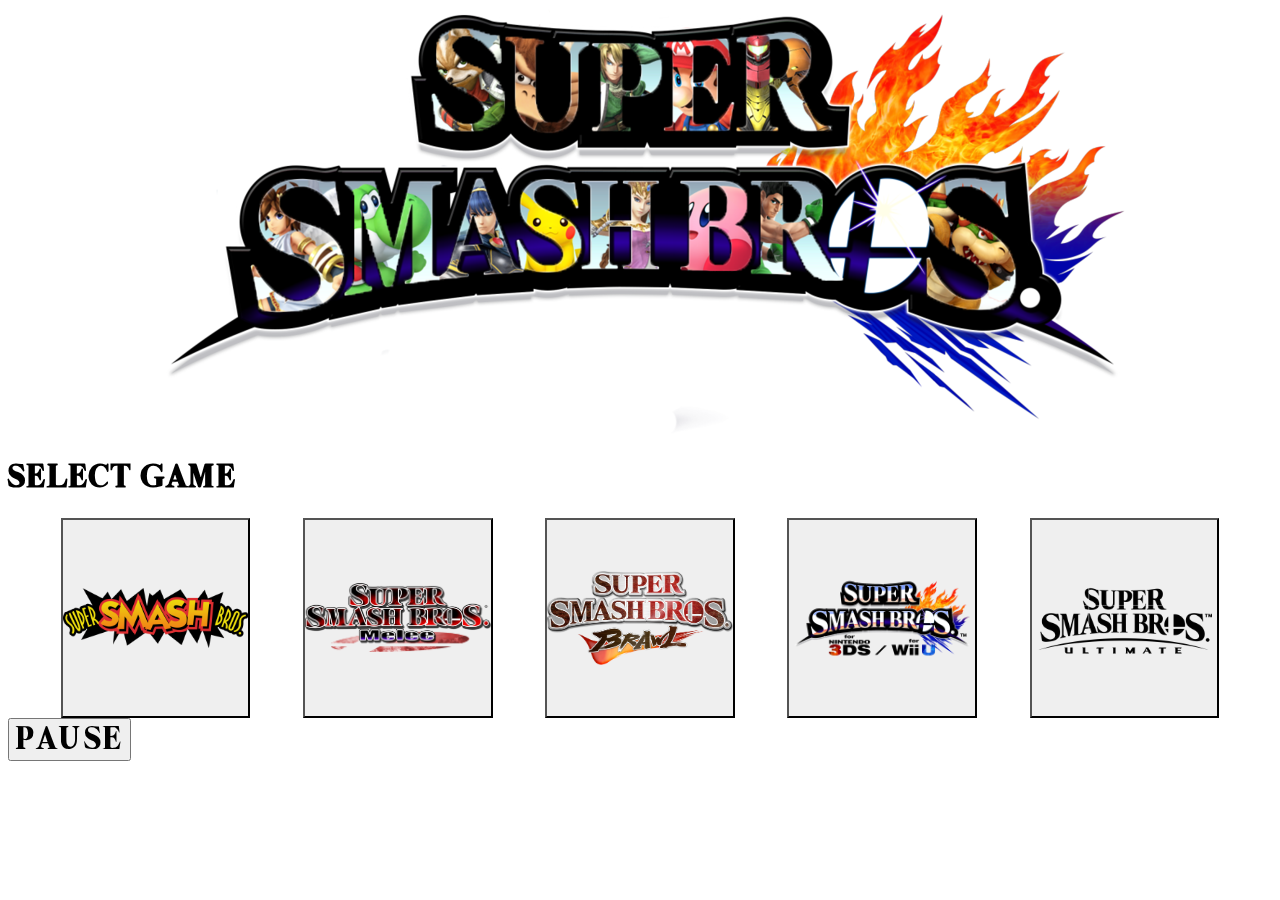
==== index.html @ 17163fda "trying to fix the git" ====
<!DOCTYPE html>
<html lang="en">

<head>
  <meta charset="UTF-8">
  <meta name="viewport" content="width=device-width, initial-scale=1.0">
  <title>API Hackathon</title>
  <link rel="stylesheet" href="css/background.css">
  <link rel="stylesheet" href="css/style.css">
  <link rel="stylesheet" href="css/grid.css">
  <link rel="stylesheet" href="fonts/fonts.css">
</head>

<body>
  <video autoplay muted loop id="smash-trailer">
    <source src="video/Super-Smash-Bros-Ultimate-More-Fighters-25-2.mp4" type="video/mp4">
  </video>
  <div id="cover-body" class="header-container">
    <div>
      <img src="images/logos/super-smash-logo.jpg" alt="super-smash-logo">
    </div>
  </div>
  <div>
    <div>
      <header>
        <h1>Select Game</h1>
      </header>
    </div>
    <div class="game-container">
      <button class="game-select smash-64"></button>
      <button class="game-select smash-melee"></button>
      <button class="game-select smash-brawl"></button>
      <button class="game-select smash-4"></button>
      <button class="game-select smash-ultimate"></button>
    </div>
    <div>
      <button class="pause-music">Pause</button>
    </div>
  </div>






  <script src="https://code.jquery.com/jquery-3.5.1.min.js" integrity="sha256-9/aliU8dGd2tb6OSsuzixeV4y/faTqgFtohetphbbj0=" crossorigin="anonymous"></script>
  <script src="main.js"></script>
</body>

</html>
---- css/background.css ----
.smash-64 {
  background-image: url(../images/logos/smash-64-logo.png);
}

.smash-melee {
  background-image: url(../images/logos/smash-melee.jpg);
}

.smash-brawl {
  background-image: url(../images/logos/smash-brawl-logo.png);
}

.smash-4 {
  background-image: url(../images/logos/smash-4-logo.png);
}

.smash-ultimate{
  background-image: url(../images/logos/smash-ultimate-logo.png);
}

.doctor-mario {
  background-image: url(../images/fighters/doctor-mario.png);
}

.mario {
  background-image: url(../images/fighters/mario.png);
}

.luigi {
  background-image: url(../images/fighters/luigi.png);
}

.bowser {
  background-image: url(../images/fighters/bowser.png);
}

.princess-peach {
  background-image: url(../images/fighters/princess-peach.png);
}

.yoshi {
  background-image: url(../images/fighters/yoshi.png);
}

.donkey-kong {
  background-image: url(../images/fighters/dk.png);
}

.captain-falcon {
  background-image: url(../images/fighters/captain-falcon.png);
}

.ganondorf {
  background-image: url(../images/fighters/ganondorf.png);
}

.falco {
  background-image: url(../images/fighters/falco.png);
}

.fox {
  background-image: url(../images/fighters/fox.png);
}

.ness {
  background-image: url(../images/fighters/ness.png);
}

.ice-climbers {
  background-image: url(../images/fighters/ice-climbers.png);
}

.kirby {
  background-image: url(../images/fighters/kirby.png);
}

.samus {
  background-image: url(../images/fighters/samus.png);
}

.zelda {
  background-image: url(../images/fighters/zelda.png);
}

.shiek {
  background-image: url(../images/fighters/shiek.png);
}

.link {
  background-image: url(../images/fighters/link.png);
}

.young-link {
  background-image: url(../images/fighters/young-link.png);
}

.pichu {
  background-image: url(../images/fighters/pichu.png);
}

.pikachu {
  background-image: url(../images/fighters/pikachu.png);
}

.jigglypuff {
  background-image: url(../images/fighters/jigglypuff.png);
}

.mewtwo {
  background-image: url(../images/fighters/mewtwo.png);
}

.mr-game-and-watch {
  background-image: url(../images/fighters/mr-game-and-watch.png);
}

.marth {
  background-image: url(../images/fighters/marth.png);
}

.roy {
  background-image: url(../images/fighters/roy.png);
}
---- css/style.css ----
h1 {
  font-family: 'super_smash';
}

#smash-trailer {
  position: fixed;
  right: 0;
  bottom: 0;
  min-width: 100%;
  min-height: 100%;
  z-index: -10;
}

#smash-melee-menu {
  position: fixed;
  right: 0;
  bottom: 0;
  min-width: 100%;
  min-height: 100%;
  z-index: -10;
}



.game-select{
  width: 15%;
  height: 200px;
  background-position: center;
  background-repeat: no-repeat;
  background-size: contain;
}

.fighter-select{
  width: 10%;
  height: 300px;
  background-size: contain;
  background-repeat: no-repeat;
  background-position: center;
}

.pause-music {
  font-family: 'super_smash';
  font-size: xx-large;
}

.exit-main-screen {
  font-family: 'super_smash';
  font-size: xx-large;
}
---- css/grid.css ----
.game-container{
  display: flex;
  flex-wrap: wrap;
  flex-direction: row;
  justify-content: space-evenly;
}


.fighter-container {
  display: flex;
  flex-wrap: wrap;
  flex-direction: row;
  justify-content: center;
}

.header-container {
  display: flex;
  justify-content: center;
}
---- fonts/fonts.css ----
@font-face {
  font-family: 'super_smash';
  font-style: normal;
  font-weight: normal;
  src: url('super_smash_4_1_by_pokemon_diamond-d7zxu6d.ttf') format('truetype');
}
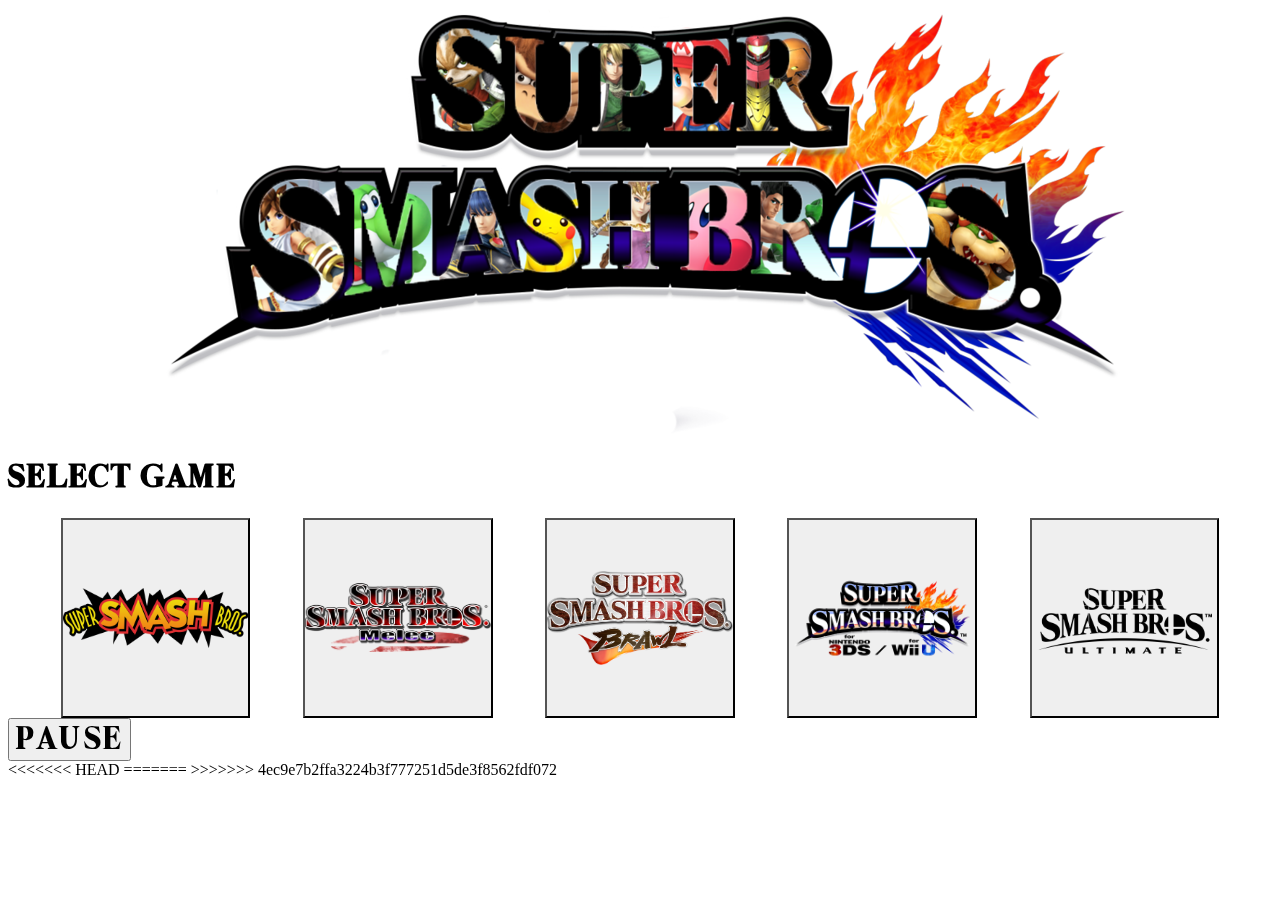
==== commit 4bae0dae: "please dont break" ====
--- a/index.html
+++ b/index.html
@@ -13,7 +13,11 @@
 
 <body>
   <video autoplay muted loop id="smash-trailer">
+<<<<<<< HEAD
     <source src="video/Super-Smash-Bros-Ultimate-More-Fighters-25-2.mp4" type="video/mp4">
+=======
+    <source src="video/Super-Smash-Bros-Ultimate-More-Fighters-45-2.mp4" type="video/mp4">
+>>>>>>> 4ec9e7b2ffa3224b3f777251d5de3f8562fdf072
   </video>
   <div id="cover-body" class="header-container">
     <div>
@@ -42,7 +46,10 @@
 
 
 
+<<<<<<< HEAD
 
+=======
+>>>>>>> 4ec9e7b2ffa3224b3f777251d5de3f8562fdf072
   <script src="https://code.jquery.com/jquery-3.5.1.min.js" integrity="sha256-9/aliU8dGd2tb6OSsuzixeV4y/faTqgFtohetphbbj0=" crossorigin="anonymous"></script>
   <script src="main.js"></script>
 </body>
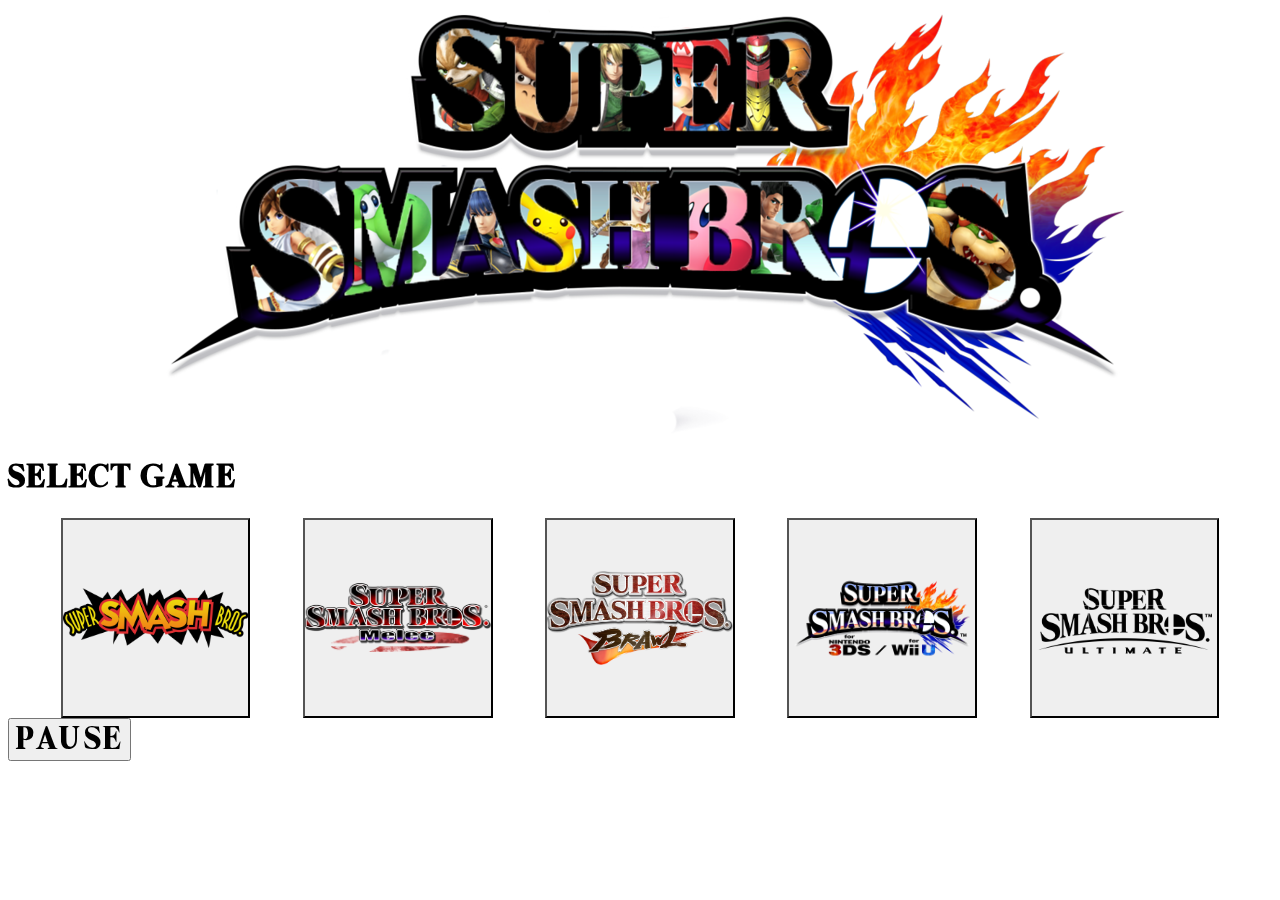
==== commit 00864cd5: "it broke" ====
--- a/index.html
+++ b/index.html
@@ -13,11 +13,7 @@
 
 <body>
   <video autoplay muted loop id="smash-trailer">
-<<<<<<< HEAD
     <source src="video/Super-Smash-Bros-Ultimate-More-Fighters-25-2.mp4" type="video/mp4">
-=======
-    <source src="video/Super-Smash-Bros-Ultimate-More-Fighters-45-2.mp4" type="video/mp4">
->>>>>>> 4ec9e7b2ffa3224b3f777251d5de3f8562fdf072
   </video>
   <div id="cover-body" class="header-container">
     <div>
@@ -46,10 +42,6 @@
 
 
 
-<<<<<<< HEAD
-
-=======
->>>>>>> 4ec9e7b2ffa3224b3f777251d5de3f8562fdf072
   <script src="https://code.jquery.com/jquery-3.5.1.min.js" integrity="sha256-9/aliU8dGd2tb6OSsuzixeV4y/faTqgFtohetphbbj0=" crossorigin="anonymous"></script>
   <script src="main.js"></script>
 </body>
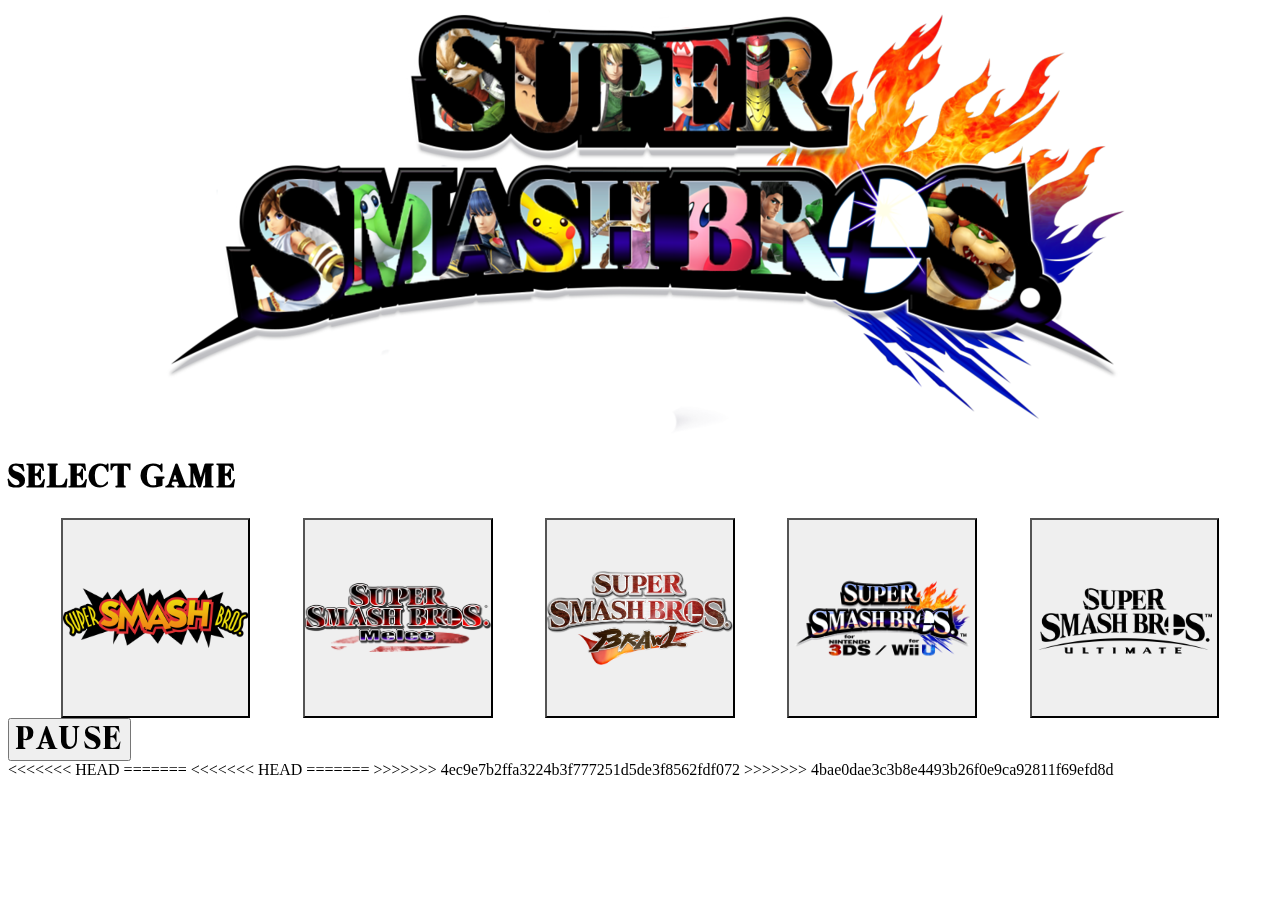
==== commit 29123774: "please just push" ====
--- a/index.html
+++ b/index.html
@@ -42,6 +42,13 @@
 
 
 
+<<<<<<< HEAD
+=======
+<<<<<<< HEAD
+
+=======
+>>>>>>> 4ec9e7b2ffa3224b3f777251d5de3f8562fdf072
+>>>>>>> 4bae0dae3c3b8e4493b26f0e9ca92811f69efd8d
   <script src="https://code.jquery.com/jquery-3.5.1.min.js" integrity="sha256-9/aliU8dGd2tb6OSsuzixeV4y/faTqgFtohetphbbj0=" crossorigin="anonymous"></script>
   <script src="main.js"></script>
 </body>
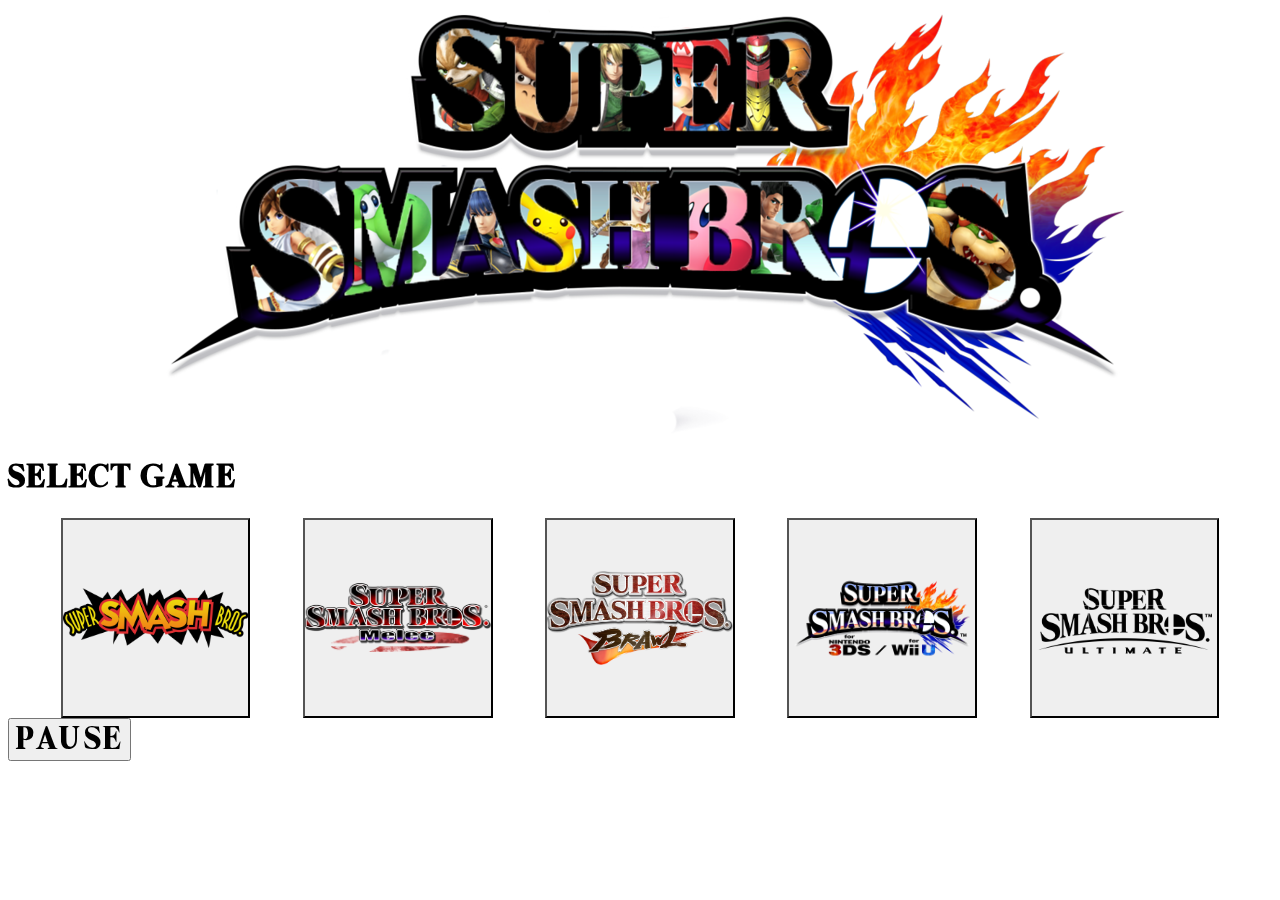
==== commit b620c4b9: "GODDAMIT" ====
--- a/index.html
+++ b/index.html
@@ -42,13 +42,7 @@
 
 
 
-<<<<<<< HEAD
-=======
-<<<<<<< HEAD
 
-=======
->>>>>>> 4ec9e7b2ffa3224b3f777251d5de3f8562fdf072
->>>>>>> 4bae0dae3c3b8e4493b26f0e9ca92811f69efd8d
   <script src="https://code.jquery.com/jquery-3.5.1.min.js" integrity="sha256-9/aliU8dGd2tb6OSsuzixeV4y/faTqgFtohetphbbj0=" crossorigin="anonymous"></script>
   <script src="main.js"></script>
 </body>
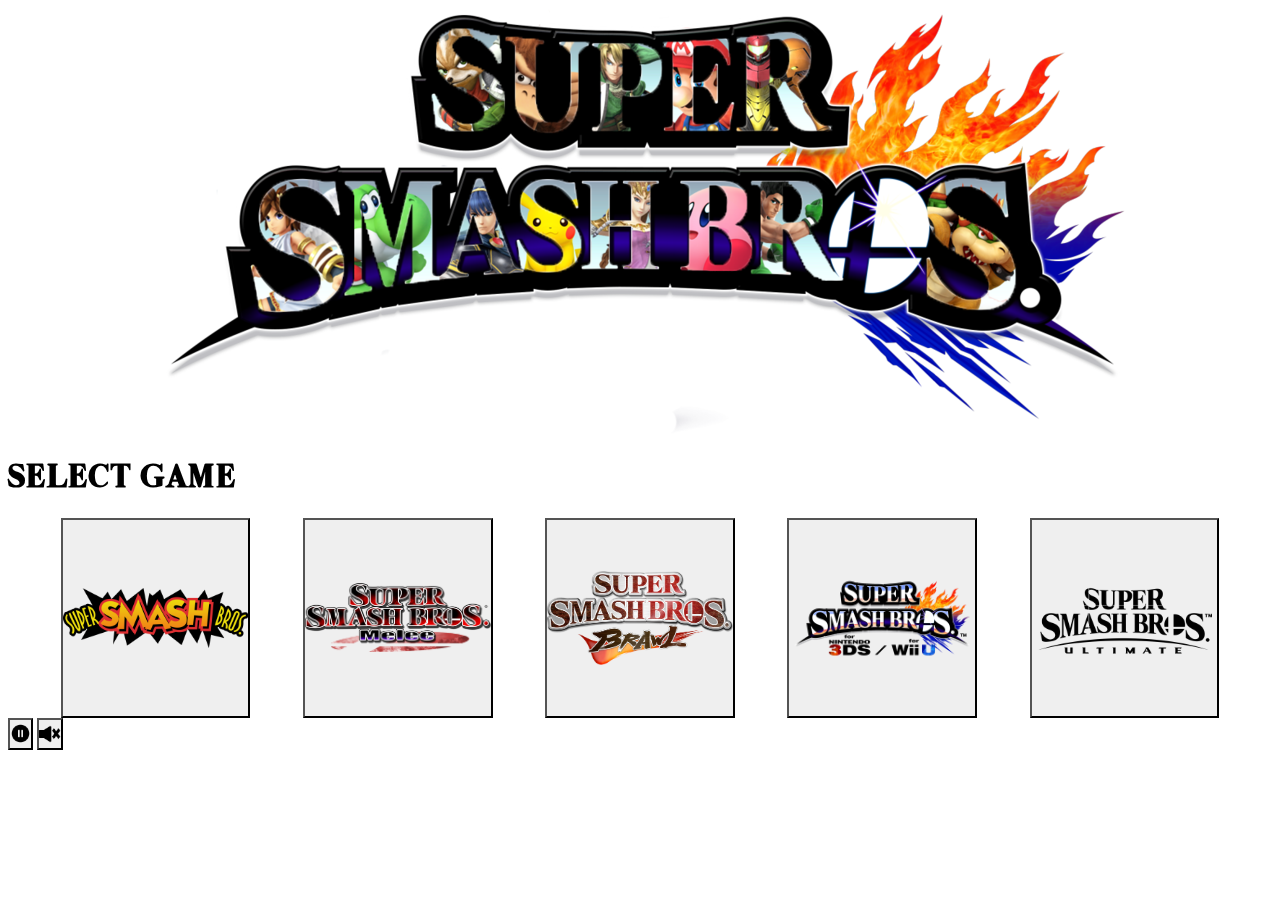
==== commit 40c0112d: "renamed audio files then added audio to the index.html main screen" ====
--- a/index.html
+++ b/index.html
@@ -15,6 +15,10 @@
   <video autoplay muted loop id="smash-trailer">
     <source src="video/Super-Smash-Bros-Ultimate-More-Fighters-25-2.mp4" type="video/mp4">
   </video>
+  <audio autoplay loop id="theme-audio" volume="0.1">
+    <source src="audio/Super-Smash-Bros-Ultimate-Main-Theme-Lifelight.mp3" type="audio/mp3">
+      Your browser does not support this audio element
+  </audio>
   <div id="cover-body" class="header-container">
     <div>
       <img src="images/logos/super-smash-logo.jpg" alt="super-smash-logo">
@@ -34,7 +38,8 @@
       <button class="game-select smash-ultimate"></button>
     </div>
     <div>
-      <button class="pause-music">Pause</button>
+      <button class="pause-video pause" id="background-vid"></button>
+      <button class="pause mute-audio" id="mute-button"></button>
     </div>
   </div>
 
@@ -42,8 +47,9 @@
 
 
 
-
-  <script src="https://code.jquery.com/jquery-3.5.1.min.js" integrity="sha256-9/aliU8dGd2tb6OSsuzixeV4y/faTqgFtohetphbbj0=" crossorigin="anonymous"></script>
+  <script src="https://code.jquery.com/jquery-3.5.1.min.js"
+    integrity="sha256-9/aliU8dGd2tb6OSsuzixeV4y/faTqgFtohetphbbj0=" crossorigin="anonymous"></script>
+  <script src="audio-video.js"></script>
   <script src="main.js"></script>
 </body>
 
--- a/css/background.css
+++ b/css/background.css
@@ -1,3 +1,5 @@
+/* Title Logos */
+
 .smash-64 {
   background-image: url(../images/logos/smash-64-logo.png);
 }
@@ -17,6 +19,31 @@
 .smash-ultimate{
   background-image: url(../images/logos/smash-ultimate-logo.png);
 }
+
+/* Title Logos End */
+
+
+/* Icon Background */
+
+.play-video {
+  background-image: url(../images/icons/play-icon.png);
+}
+
+.pause-video {
+  background-image: url(../images/icons/pause-icon.png);
+}
+
+.play-audio {
+  background-image: url(../images/icons/audio-icon.png);
+}
+
+.mute-audio {
+  background-image: url(../images/icons/audio-mute-icon.png);
+}
+/* Icon Background End */
+
+
+/* Fighter Backgrounds */
 
 .doctor-mario {
   background-image: url(../images/fighters/doctor-mario.png);
@@ -121,3 +148,5 @@
 .roy {
   background-image: url(../images/fighters/roy.png);
 }
+
+/* Fighter Backgroung End */
--- a/css/style.css
+++ b/css/style.css
@@ -38,9 +38,12 @@
   background-position: center;
 }
 
-.pause-music {
-  font-family: 'super_smash';
-  font-size: xx-large;
+.pause {
+  background-size: contain;
+  background-repeat: no-repeat;
+  background-position: center;
+  width: 2%;
+  height: 2rem;
 }
 
 .exit-main-screen {
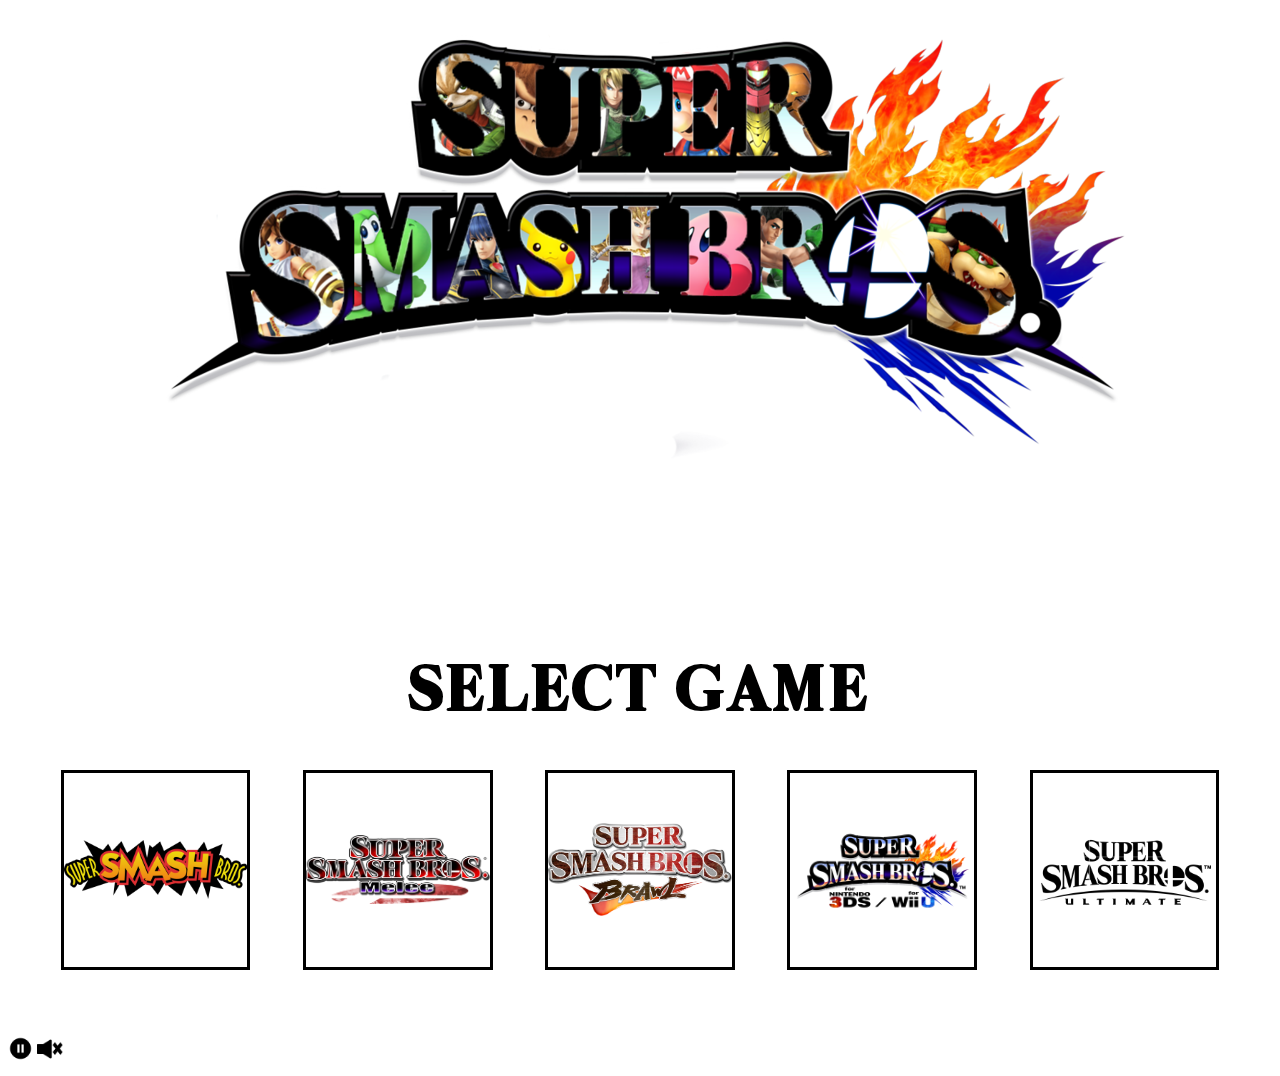
==== commit 04e84380: "Combined index and character html files to form one, added the funcitons to make one page appear whi" ====
--- a/index.html
+++ b/index.html
@@ -12,37 +12,97 @@
 </head>
 
 <body>
-  <video autoplay muted loop id="smash-trailer">
-    <source src="video/Super-Smash-Bros-Ultimate-More-Fighters-25-2.mp4" type="video/mp4">
-  </video>
-  <audio autoplay loop id="theme-audio" volume="0.1">
-    <source src="audio/Super-Smash-Bros-Ultimate-Main-Theme-Lifelight.mp3" type="audio/mp3">
+  <div id="page-1">
+    <video autoplay muted loop id="smash-trailer">
+      <source src="video/Super-Smash-Bros-Ultimate-More-Fighters-25-2.mp4" type="video/mp4">
+    </video>
+    <audio autoplay loop id="theme-audio">
+      <source src="audio/Super-Smash-Bros-Melee-opening-.mp3" type="audio/mp3">
       Your browser does not support this audio element
-  </audio>
-  <div id="cover-body" class="header-container">
-    <div>
-      <img src="images/logos/super-smash-logo.jpg" alt="super-smash-logo">
-    </div>
-  </div>
-  <div>
-    <div>
-      <header>
-        <h1>Select Game</h1>
-      </header>
-    </div>
-    <div class="game-container">
-      <button class="game-select smash-64"></button>
-      <button class="game-select smash-melee"></button>
-      <button class="game-select smash-brawl"></button>
-      <button class="game-select smash-4"></button>
-      <button class="game-select smash-ultimate"></button>
+    </audio>
+    <div id="cover-body" class="header-container">
+      <div>
+        <img src="images/logos/super-smash-logo.jpg" alt="super-smash-logo">
+      </div>
     </div>
     <div>
-      <button class="pause-video pause" id="background-vid"></button>
-      <button class="pause mute-audio" id="mute-button"></button>
+      <div>
+        <header class="text-header-1">
+          <h1>Select Game</h1>
+        </header>
+      </div>
+      <div class="game-container">
+        <button class="game-select smash-64"></button>
+        <button class="game-select smash-melee" id="melee"></button>
+        <button class="game-select smash-brawl"></button>
+        <button class="game-select smash-4"></button>
+        <button class="game-select smash-ultimate"></button>
+      </div>
+      <div class="icons">
+        <button class="pause-video pause" id="background-vid"></button>
+        <button class="pause mute-audio" id="mute-button"></button>
+      </div>
     </div>
   </div>
 
+
+  <div id="page-2" class="hidden">
+    <video autoplay muted loop id="smash-melee-menu">
+      <source src="video/smash-bros-melee-background.mp4" type="video/mp4">
+    </video>
+    <audio autoplay loop id="menu-music">
+      <source src="audio/Menu-1-Super-Smash-Bros-Melee.mp3" type="audio/mp3">
+      Your browser does not support the audio element
+    </audio>
+    <div class="header-container">
+      <div>
+        <img src="images/logos/smash-melee.jpg" alt="smash-bros-melee-logo">
+      </div>
+    </div>
+    <div>
+      <header class="text-header-2">
+        <h1>Choose your Fighter</h1>
+      </header>
+    </div>
+    <div>
+      <div class="fighter-container">
+        <button class="fighter-select doctor-mario" id="4" onclick="fighterSelected(4)"></button>
+        <button class="fighter-select mario" id="13" onclick="fighterSelected(13)"></button>
+        <button class="fighter-select luigi" id="12" onclick="fighterSelected(12)"></button>
+        <button class="fighter-select bowser" id="1" onclick="fighterSelected(1)"></button>
+        <button class="fighter-select princess-peach" id="18" onclick="fighterSelected(18)"></button>
+        <button class="fighter-select yoshi" id="24" onclick="fighterSelected(24)"></button>
+        <button class="fighter-select donkey-kong" id="3" onclick="fighterSelected(3)"></button>
+        <button class="fighter-select captain-falcon" id="2" onclick="fighterSelected(2)"></button>
+        <button class="fighter-select ganondorf" id="7" onclick="fighterSelected(7)"></button>
+        <button class="fighter-select falco" id="5" onclick="fighterSelected(5)"></button>
+        <button class="fighter-select fox" id="6" onclick="fighterSelected(6)"></button>
+        <button class="fighter-select ness" id="17" onclick="fighterSelected(17)"></button>
+        <button class="fighter-select ice-climbers" id="8" onclick="fighterSelected(8)"></button>
+        <button class="fighter-select kirby" id="10" onclick="fighterSelected(10)"></button>
+        <button class="fighter-select samus" id="22" onclick="fighterSelected(22)"></button>
+        <button class="fighter-select zelda" id="26" onclick="fighterSelected(26)"></button>
+        <button class="fighter-select shiek" id="23" onclick="fighterSelected(23)"></button>
+        <button class="fighter-select link" id="11" onclick="fighterSelected(11)"></button>
+        <button class="fighter-select young-link" id="25" onclick="fighterSelected(25)"></button>
+        <button class="fighter-select pichu" id="19" onclick="fighterSelected(19)"></button>
+        <button class="fighter-select pikachu" id="20" onclick="fighterSelected(20)"></button>
+        <button class="fighter-select jigglypuff" id="9" onclick="fighterSelected(9)"></button>
+        <button class="fighter-select mewtwo" id="15" onclick="fighterSelected(15)"></button>
+        <button class="fighter-select mr-game-and-watch" id="16" onclick="fighterSelected(16)"></button>
+        <button class="fighter-select marth" id="14" onclick="fighterSelected(14)"></button>
+        <button class="fighter-select roy" id="21" onclick="fighterSelected(21)"></button>
+      </div>
+    </div>
+    <div class="icons">
+      <button class="exit-main-screen" id="exit">Exit</button>
+      <div>
+        <button class="pause pause-video" id="pause-menu"></button>
+        <button class="pause play-audio"></button>
+      </div>
+    </div>
+
+  </div>
 
 
 
--- a/css/style.css
+++ b/css/style.css
@@ -1,5 +1,7 @@
 h1 {
   font-family: 'super_smash';
+  font-size: 400%;
+  text-shadow: -1px -1px 0 #fff, 1px -1px 0 #fffdfd, -1px 1px 0 #fff, 1px 1px 0 #fff;
 }
 
 #smash-trailer {
@@ -28,11 +30,15 @@
   background-position: center;
   background-repeat: no-repeat;
   background-size: contain;
+  background-color: transparent;
+  border: solid;
 }
 
 .fighter-select{
   width: 10%;
   height: 300px;
+  border: transparent;
+  background-color: transparent;
   background-size: contain;
   background-repeat: no-repeat;
   background-position: center;
@@ -42,11 +48,24 @@
   background-size: contain;
   background-repeat: no-repeat;
   background-position: center;
+  background-color: transparent;
+  border: transparent;
   width: 2%;
   height: 2rem;
+}
+
+.icons {
+  margin-top: 5%;
 }
 
 .exit-main-screen {
   font-family: 'super_smash';
   font-size: xx-large;
+  background-color: transparent;
+  border: transparent;
+  text-shadow: -1px -1px 0 #fff, 1px -1px 0 #fffdfd, -1px 1px 0 #fff, 1px 1px 0 #fff;
 }
+
+.hidden {
+  display: none;
+}
--- a/css/grid.css
+++ b/css/grid.css
@@ -16,4 +16,15 @@
 .header-container {
   display: flex;
   justify-content: center;
+  padding-top: 2%;
 }
+
+.text-header-1 {
+  margin-top: 15%;
+  text-align: center;
+}
+
+.text-header-2 {
+  margin-top: 5%;
+  text-align: center;
+}
